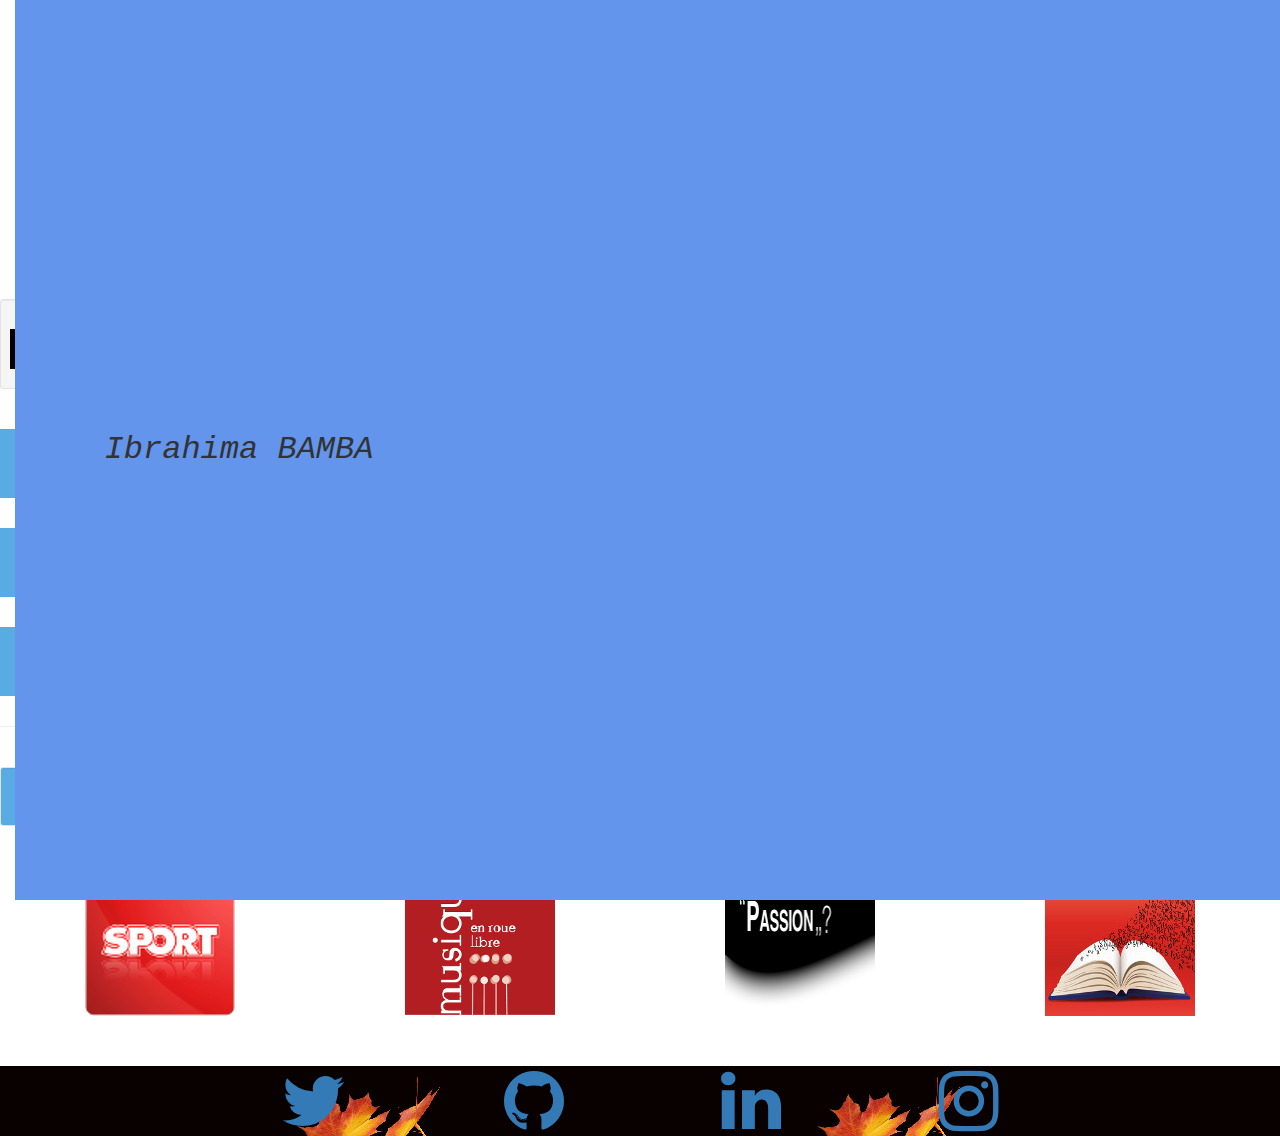
==== index.html @ 24feccfb "dossier cv" ====
<!DOCTYPE html>
<html>
<head>
  <meta charset="utf-8">
  <link rel="stylesheet" href="assets/css/bootstrap.css">
  <link rel="stylesheet" href="https://cdnjs.cloudflare.com/ajax/libs/font-awesome/4.7.0/css/font-awesome.min.css">
  <link rel="stylesheet" href="assets/css/style.css">
  <script src="https://ajax.googleapis.com/ajax/libs/jquery/3.2.1/jquery.min.js"></script>
  <script src="https://maxcdn.bootstrapcdn.com/bootstrap/3.3.7/js/bootstrap.min.js"></script>

  <title>CV</title>
</head>
<body>
  <div class="container-fluid">
  <div id="header">
    <p id="mignon"><em>Ibrahima BAMBA</em></p>
  </div>
  <div class="row">
    <div id="content">
      <div id="img" class="col-lg-offset-1 col-lg-2">
        <img src="assets/img/pic3.png" class="img-thumbnail" alt="photoId" ></div>
        <div id="fiche" class="col-lg-offset-1 col-lg-8">
        <h1>Apprenant en Développpement web à E2N</h1>
        <p><a href="#"><i class="fa fa-mobile fa-2x" aria-hidden="true">     06 89 30 53 21</i> </a> </br></p>
        <p><a href="#"><i class="fa fa-envelope fa-2x" aria-hidden="true">   b.ibrahimakhalyl@gmail.com</i></a></br></p>
        <p><a href="#"><i class="fa fa-map-marker fa-2x" aria-hidden="true"> 06 Square maréchal franchet d'esperey, 60200 Compiègne</i></a></p>
      </div>
      </div>
    </div>
  </div>

    <div class="container-fluid">
    <div class="row">
    <div class="well well-sm"><h1 id="accroche">Toute distance commence par un premier pas !</h1></div>
    </div>
    </div>
    <div class="row">
      <div id="experiences" class="col-lg-12">
        <h1 button class="accordion"><marquee>Expériences professionnelles</marquee></h1 button>
          <div class="panel">
        <p><strong>2017-2018:</strong>Projet Développement web de création de site educatif "<strong>OpenCode</strong>".</p>
        <p><strong>2017-2018:</strong>Projet Développement web de création de page d'accueil de site Orange (<strong>Bootstrap</strong>)</p>
        <p><strong>2017-2018:</strong>Projet Développement web de création de site Ecommerce (<strong>Jquery</strong>)</p>
        <p><strong>2017-2018:</strong>Projet Développement web de création de site Ecommerce (<strong>Angularjs</strong>)</p>
        <p><strong>2017-2018:</strong>Responsable d'un établissement de rénovation de batiment</p>
        <p><strong>2007-2013:</strong>Responsable Gérant d'une boutique de téléphonie</p>
      </div>
      </div>
    </div>
    <div class="row">
      <div id="formation" class="col-lg-12">
        <h1 button class="accordion"><marquee>Formations</marquee></h1 button>
  <div class="panel">
        <p ><strong>2017-2018:</strong> En formation de Certification au Titre Professionnel
          <em>Développeur-se logiciel</em> RNCP 5927 Niveau III à l'école E2N de Noyon (Oise). Formation en présentielle et intensive labellisée Grande école du numérique par l'etat. </p>
          <p><strong>2017-2018:</strong> Préparation et animation d'un atelier d'initiation au code <em>Heure de code !</em>.</p>
          <p><strong>2017-2018:</strong> <em>Certification OPQUAST</em><a href="https://oqs.li/NZBLHK">Lien</a>
          <p><strong>2016-2017:</strong>Formation Mooc en Digital Business de Unow (Organisme de formation n° 11 75 53265 75)<a href="http://certification.unow-mooc.org/MOOC/MDB1-1F444.pdf">Lien</a></p>
          <p><strong>2016:</strong> formation Mooc en Gestion de Projet de Unow (Organisme de formation n° 11 75 53265 75)</p>
</div>
        </div>
      </div>
      <div class="row">
        <div id="competences" class="col-lg-12">
          <h1 button class="accordion"><marquee>Compétences</marquee></h1 button>
              <div class="panel">
          <p>
            <h2>HTML</h2>
            <div class="progress">
              <div class="progress-bar progress-bar-striped active" role="progressbar" aria-valuenow="55" aria-valuemin="0" aria-valuemax="100" style="width:55%">55%</div>
            </div>
          </p>
          <p>
            <h2>Github/Git/Gitbucket</h2>
            <div class="progress">
              <div class="progress-bar progress-bar-striped active" role="progressbar" aria-valuenow="40" aria-valuemin="0" aria-valuemax="100" style="width:40%">40%</div>
            </div>
          </p>
          <p>
            <h2>CSS</h2>
            <div class="progress">
              <div class="progress-bar progress-bar-striped active" role="progressbar" aria-valuenow="45" aria-valuemin="0" aria-valuemax="100" style="width:45%">45%</div>
            </div>
          </p>
          <p>
            <h2>Ligne de commande</h2>
            <div class="progress">
              <div class="progress-bar progress-bar-striped active" role="progressbar" aria-valuenow="45" aria-valuemin="0" aria-valuemax="100" style="width:45%">45%</div>
            </div>
          </p>
          <p>
            <h2>Bootstrap</h2>
            <div class="progress">
              <div class="progress-bar progress-bar-striped active" role="progressbar" aria-valuenow="45" aria-valuemin="0" aria-valuemax="100" style="width:45%">45%</div>
            </div>
          </p>
          <p>
            <h2>Javascript</h2>
            <div class="progress">
              <div class="progress-bar progress-bar-striped active" role="progressbar" aria-valuenow="35" aria-valuemin="0" aria-valuemax="100" style="width:35%">35%</div>
            </div>
          </p>
          <p>
            <h2>Jquery</h2>
            <div class="progress">
              <div class="progress-bar progress-bar-striped active" role="progressbar" aria-valuenow="30" aria-valuemin="0" aria-valuemax="100" style="width:30%">30%</div>
            </div>
          </p>
          <p>
            <h2>Angularjs</h2>
            <div class="progress">
              <div class="progress-bar progress-bar-striped active" role="progressbar" aria-valuenow="30" aria-valuemin="0" aria-valuemax="100" style="width:30%">30%</div>
            </div>
          </p>
          <p>
            <h2>Apache</h2>
            <div class="progress">
              <div class="progress-bar progress-bar-striped active" role="progressbar" aria-valuenow="50" aria-valuemin="0" aria-valuemax="100" style="width:50%">50%</div>
            </div>
          </p>
          <p>
            <h2>PHP</h2>
            <div class="progress">
              <div class="progress-bar progress-bar-striped active" role="progressbar" aria-valuenow="40" aria-valuemin="0" aria-valuemax="100" style="width:40%">40%</div>
            </div>
          </p>
        </div>
      </div>
    </div>
    <div class="row">
      <div class="col-lg-12">
        <div id="intercal" class=""><p></p></div>
      </div>
     <hr>
    </div>
    <div id="color" class="container-fluid">
       <div class="row">
        <div >
          <h1 id="liens" class="well well-sm">Centres d'intérêts</h1>
          <br>
          <div class="src">
          <span class="col-lg-3"> <img src="assets/img/sport1.png" id="image1" onmouseover="document.getElementById(id).src='assets/img/sport2.jpg';" onmouseout="document.getElementById(id).src='assets/img/sport1.png';" /></span>
          <span class="col-lg-3"> <img src="assets/img/sic1.png" id="image2" onmouseover="document.getElementById(id).src='assets/img/sic2.jpg';" onmouseout="document.getElementById(id).src='assets/img/sic1.png';" /></span>
          <span class="col-lg-3"> <img src="assets/img/passion.png" id="image3" onmouseover="document.getElementById(id).src='assets/img/ham.jpg';" onmouseout="document.getElementById(id).src='assets/img/passion.png';" /></span>
          <span class="col-lg-3"> <img src="assets/img/liv.jpg" id="image4" onmouseover="document.getElementById(id).src='assets/img/bd.jpg';" onmouseout="document.getElementById(id).src='assets/img/liv.jpg';" /></span>
        </div>
        </div>
      </div>
      <!-- <div class="row">
		<form method="get">
		<div class="form-group">
		<div class="col-md-3"><label class="btn btn-primary"><img src="http://content.nike.com/content/dam/one-nike/globalAssets/menu_header_images/OneNike_Global_Nav_Icons_Running.png" alt="..." class="img-thumbnail img-check"><input type="checkbox" name="chk1" id="item4" value="val1" class="hidden" autocomplete="off"></label></div>
		<div class="col-md-3"><label class="btn btn-primary"><img src="http://content.nike.com/content/dam/one-nike/globalAssets/menu_header_images/OneNike_Global_Nav_Icons_Basketball.png" alt="..." class="img-thumbnail img-check"><input type="checkbox" name="chk2" id="item4" value="val2" class="hidden" autocomplete="off"></label></div>
		<div class="col-md-3"><label class="btn btn-primary"><img src="http://content.nike.com/content/dam/one-nike/globalAssets/menu_header_images/OneNike_Global_Nav_Icons_Football.png" alt="..." class="img-thumbnail img-check"><input type="checkbox" name="chk3" id="item4" value="val3" class="hidden" autocomplete="off"></label></div>
		<div class="col-md-3"><label class="btn btn-primary"><img src="http://content.nike.com/content/dam/one-nike/globalAssets/menu_header_images/OneNike_Global_Nav_Icons_Soccer.png" alt="..." class="img-thumbnail img-check"><input type="checkbox" name="chk4" id="item4" value="val4" class="hidden" autocomplete="off"></label></div>
		</div>
		<input type="submit" value="Check Item" class="btn btn-success">

		</form>
	</div> -->
    </div>
    <div id="wrap" class="row">
      <div id="main" class="col-md-12">
        <span><a href="https://twitter.com/IbkBamba"><i class="fa fa-twitter fa-5x" aria-hidden="true"></i></a></span>
        <span><a href="https://github.com/IbrahimaBAMBA"><i class="fa fa-github fa-5x" aria-hidden="true"></i></a></span>
        <span><a href="https://www.linkedin.com/in/ibrahima-bamba-304394132/"><i class="fa fa-linkedin fa-5x" aria-hidden="true"></i></a></span>
        <span><a href="#"><i class="fa fa-instagram fa-5x" aria-hidden="true"></i></a></span>
      </div>
    </div>
    <script src="https://code.jquery.com/jquery-3.2.1.min.js"></script>
        <script src="assets/js/style.js"></script>
  </body>
  </html>

    <!-- <link href="https://fonts.googleapis.com/css?family=Josefin+Sans" rel="stylesheet">

    <div class="wrapper">
    <div class="object sample1">
    mouse hover me!
  </div>
  <div class="object sample2">
  look ma animation
</div>
<div class="object sample3">
just like any other button
</div>
</div>
<div class="background-fullpage"></div>
-->

<!-- <header>
<div class="background-img"></div>
<h1>Ibrahima BAMBA</h1>
<img class="circle" src="assets/img/pic3.png" alt="" />
</header> -->
<!-- <div class="container">
<div  class="row">
<div  class="col-lg-offset-1 col-lg-2">
<img src="assets/img/pic2.png" class="img-thumbnail" alt="photoId" >
</div>
<div id="me" class="col-lg-offset-1 col-lg-8"><h1>Ibrahima BAMBA</h1>
<em>Apprenant en Développpement web à E2N</em>
</br>
<a href="#"><i class="fa fa-mobile fa-2x" aria-hidden="true">     06 89 30 53 21</i> </a> </br>
<a href="#"><i class="fa fa-envelope fa-2x" aria-hidden="true">   b.ibrahimakhalyl@gmail.com</i></a></br>
<a href="#"><i class="fa fa-map-marker fa-2x" aria-hidden="true"> 06 Square maréchal franchet d'esperey, 60200 Compiègne</i></a>
</div>
</div>
</div> -->

 <!-- <div class="wrapper">   //debut
<div class="container-fluid">
<div class="row">
<div id="intercal" class="col-lg-12"><p></p></div>
</div>
</div> -->
<!-- <div class="container-fluid">
<div class="row">
<div class="well well-sm"><h1 id="accroche">Toute distance commence par un premier pas !</h1></div>
</div>
</div> -->

<!-- //Debut body -->
<!-- <div class=" container-fluid wrapper">
<div class="tile">
<img src="assets/img/formation2.jpg" alt="img1">
<div class="text">
<h1>Formation</h1>
<p class="animate-text"><a href=" animate-text"><a href="formation.html">Acceder...</a></p>
</div>
</div>
<div class="tile">
<img src="assets/img/bg3.png" alt="Expériences"/>
<div class="text">
<h1>Expériences</h1>
<h2 class="animate-text"><a href="experience.html">Acceder...</a></h2>
</div>
</div>
<div class ="tile">
<img src ="assets/img/competence2.jpg" alt="Compétence"/>
<div class="text">
<h1>Compétences</h1>
<h2 class="animate-text"><a href="competence.html">Acceder...</a> </h2>
</div>
</div> -->
<!-- //body -->




<!--  <div class="container">
<div class="row">

<div class=" col-lg-4 tile">
<img src="assets/img/formation2.jpg" alt="img1">
<div class="text">
<h1> Formations </h1>
</br>
<hr>
<h2 class="animate-text"><a href="formation.html"> Acceder...</a></h2>
</div>
</div>

<div class="col-lg-4 tile">
<img src="assets/img/bg3.png" alt="Expériences">
<div class="text">
<h1> Expériences professionnelles </h1>
</br>
<hr>
<h2 class="animate-text"><a href="experience.html"> Acceder... </a> </h2>
</div>
</div>

<div class ="col-lg-4 tile">
<img src="assets/img/competence2.jpg" alt="Compétence">
<div class="text">
<h1>Compétences</h1>
</br>
<hr>
<h2 class="animate-text"><a href="competence.html"> Acceder... </a> </h2>
</div>
</div>

</div>
</div>   //fin
-->




<!--  <div class="container">
<div class="row">
<div id="liens">
<h1 class="well well-sm">Centres d'intérêts</h1>
<br>
<span class="col-lg-3"> <img src="assets/img/sport1.png" id="image1" onmouseover="document.getElementById(id).src='assets/img/sport2.jpg';" onmouseout="document.getElementById(id).src='assets/img/sport1.png';" /></span>
<span class="col-lg-3"> <img src="assets/img/sic1.png" id="image2" onmouseover="document.getElementById(id).src='assets/img/sic2.jpg';" onmouseout="document.getElementById(id).src='assets/img/sic1.png';" /></span>
<span class="col-lg-3"> <img src="assets/img/passion.png" id="image3" onmouseover="document.getElementById(id).src='assets/img/ham.jpg';" onmouseout="document.getElementById(id).src='assets/img/passion.png';" /></span>
<span class="col-lg-3"> <img src="assets/img/liv.jpg" id="image4" onmouseover="document.getElementById(id).src='assets/img/bd.jpg';" onmouseout="document.getElementById(id).src='assets/img/liv.jpg';" /></span>
</div>
</div>
</div>
<footer>
<div class="container">
<div id="wrap" class="row">
<div id="main">
<span class="col-md-2 col-md-offset-3"><a href="#"><i class="fa fa-twitter fa-4x" aria-hidden="true"></i></a></span>
<span class="col-md-2"><a href="#"><i class="fa fa-github fa-4x" aria-hidden="true"></i></a></span>
<span class="col-md-2"><a href="#"><i class="fa fa-linkedin fa-4x" aria-hidden="true"></i></a></span>
<span class="col-md-2"><a href="#"><i class="fa fa-instagram fa-4x" aria-hidden="true"></i></a></span>
</div>
</div>
</div>

<footer>
<div class="main-gradient">

</div>
&nbsp;
</footer>

<div class="dots">
<div class="fade-top">
</div>
</div> -->
---- assets/css/style.css ----
.check
{
    opacity:0.5;
	color:#996;

}

html,body {
	margin: 0;
}

#header {
	z-index:1050;
	background-color: #6495ED;
	line-height: 100vh;
	height: 100vh;
	width: 100vw;
	animation: content-reveal 3s linear 1s 1;
	animation-fill-mode: forwards;
	-webkit-animation-fill-mode: forwards;
	position: absolute;
	top: 0;
}

#header h1 {
	margin: 0;
	color: #FFF;
	text-align: center;
	vertical-align: middle;
	text-transform: uppercase;
	font-family: sans-serif;
	font-size: 28pt;
}
#mignon{
	padding-left: 7%;
	font-size: 32px;
	font-family: monospace;
}

@keyframes content-reveal {
	100% {
		line-height: 4em;
		height: 4em;
	}
}

#content {
	margin: 1em;
	margin-top: 5em;
  background-color: #81CFE0;
}
#fiche{
	height: 229px;
	line-height: 3em;
}
#intercal{
  border:1px solid white;
}
#wrap{
	padding-top: 50px;
}
#liens{
	text-align: center;
background-color: #59ABE3;
}
.src{
  text-align: center;
}
#main{
	text-align: center;
	background-image: url(../img/giphy3.gif);
}
#main>span{
	padding: 0 6% 0 6%;
}


#accroche{
  font-style: italic;
  color: white;

  text-align: center;
	background-image: url(../img/giphy3.gif);
}
#formation{
	font-size: 25px;
}
#experiences{
	font-size: 25px;
}
#competences{
color: black;
}

/*Accordion*/
.accordion {
    background-color: #59ABE3;
    color: #444;
    cursor: pointer;
    padding: 18px;
    width: 100%;
    border: none;
    text-align: left;
    outline: none;
    font-size: 15px;
    transition: 0.4s;
    font-size: 25px;
}

.active, .accordion:hover {
    background-color: #3498DB;
}

.panel {
    padding: 0 18px;
    display: none;
    background-color: #81CFE0;
    overflow: hidden;
}
/*#intercal{
  margin: 5px;
  padding: 5px;
}*/

/*Debut entête
@keyframes blurred-bg {
  0% {
    -webkit-filter: blur(0px);
  }

  100% {
    -webkit-filter: blur(4px);
  }
}

html,body {
  margin: 0;
}

html {
  background: #FFF;
  font-family: Helvetica,Arial,sans-serif;
}
header {
  text-align: center;
  width: 100%;
  height: 300px;
  background: green;
  overflow: hidden;
  position: relative;
  text-transform: uppercase;
}

.background-img {
  background-image: url('../img/ecole.jpeg');
  background-size: cover;
  background-position: bottom center;
  position: absolute;
  left: -15px;
  top: -15px;
  width: calc(100% + 30px);
  height: calc(100% + 30px);
  z-index: 1;
/*   -webkit-filter: blur(4px);
    -webkit-animation: blurred-bg 2s 1 forwards;
    box-sizing: border-box;
}

header > *:not(.background-img) {
  z-index: 5;
  position: relative;
}

.circle {
  border-radius: 50%;
  border: 4px solid #FFF;
}

button {
  border: 0;
  padding: 10px 24px;
  background: rgba(0,150,200,.6);
  color: white;
  font-size: 18px;
  position: absolute !important;
  right: 1rem;
  bottom: 1rem;
}
Fin entête*/
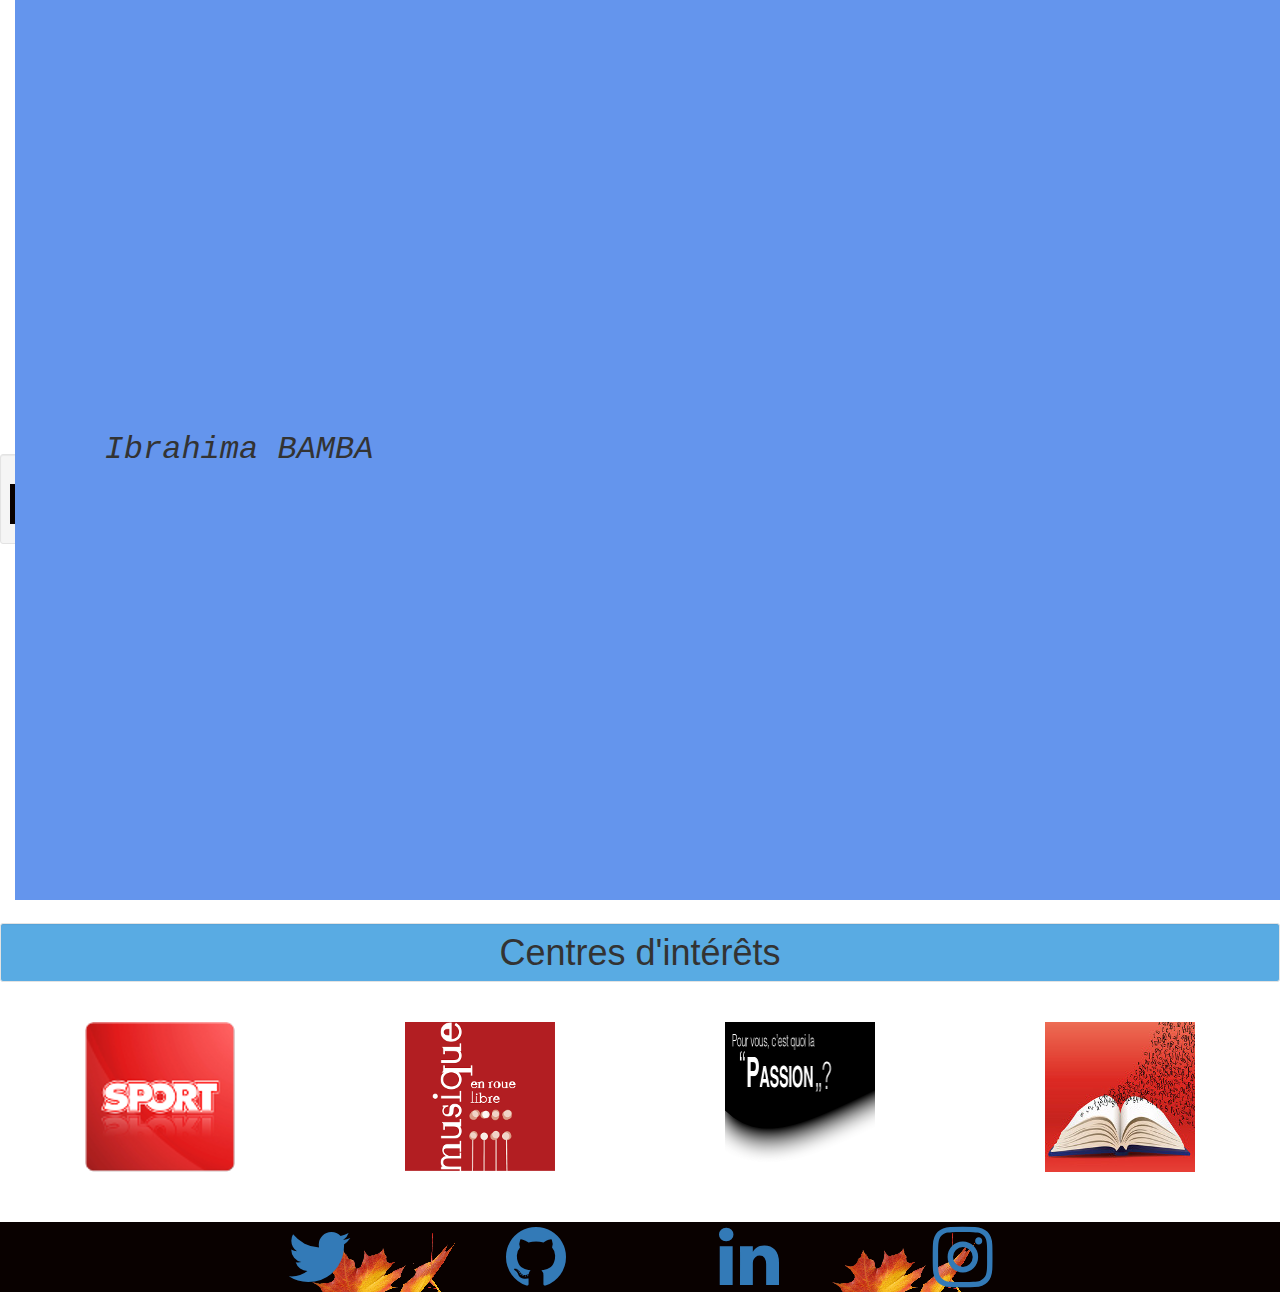
==== commit 3ebe39a1: "Add files via upload" ====
--- a/index.html
+++ b/index.html
@@ -1,185 +1,172 @@
 <!DOCTYPE html>
 <html>
-<head>
-  <meta charset="utf-8">
-  <link rel="stylesheet" href="assets/css/bootstrap.css">
-  <link rel="stylesheet" href="https://cdnjs.cloudflare.com/ajax/libs/font-awesome/4.7.0/css/font-awesome.min.css">
-  <link rel="stylesheet" href="assets/css/style.css">
-  <script src="https://ajax.googleapis.com/ajax/libs/jquery/3.2.1/jquery.min.js"></script>
-  <script src="https://maxcdn.bootstrapcdn.com/bootstrap/3.3.7/js/bootstrap.min.js"></script>
-
-  <title>CV</title>
-</head>
-<body>
-  <div class="container-fluid">
-  <div id="header">
-    <p id="mignon"><em>Ibrahima BAMBA</em></p>
-  </div>
-  <div class="row">
-    <div id="content">
-      <div id="img" class="col-lg-offset-1 col-lg-2">
-        <img src="assets/img/pic3.png" class="img-thumbnail" alt="photoId" ></div>
-        <div id="fiche" class="col-lg-offset-1 col-lg-8">
-        <h1>Apprenant en Développpement web à E2N</h1>
-        <p><a href="#"><i class="fa fa-mobile fa-2x" aria-hidden="true">     06 89 30 53 21</i> </a> </br></p>
-        <p><a href="#"><i class="fa fa-envelope fa-2x" aria-hidden="true">   b.ibrahimakhalyl@gmail.com</i></a></br></p>
-        <p><a href="#"><i class="fa fa-map-marker fa-2x" aria-hidden="true"> 06 Square maréchal franchet d'esperey, 60200 Compiègne</i></a></p>
-      </div>
-      </div>
-    </div>
-  </div>
-
-    <div class="container-fluid">
-    <div class="row">
-    <div class="well well-sm"><h1 id="accroche">Toute distance commence par un premier pas !</h1></div>
-    </div>
-    </div>
-    <div class="row">
-      <div id="experiences" class="col-lg-12">
-        <h1 button class="accordion"><marquee>Expériences professionnelles</marquee></h1 button>
-          <div class="panel">
-        <p><strong>2017-2018:</strong>Projet Développement web de création de site educatif "<strong>OpenCode</strong>".</p>
-        <p><strong>2017-2018:</strong>Projet Développement web de création de page d'accueil de site Orange (<strong>Bootstrap</strong>)</p>
-        <p><strong>2017-2018:</strong>Projet Développement web de création de site Ecommerce (<strong>Jquery</strong>)</p>
-        <p><strong>2017-2018:</strong>Projet Développement web de création de site Ecommerce (<strong>Angularjs</strong>)</p>
-        <p><strong>2017-2018:</strong>Responsable d'un établissement de rénovation de batiment</p>
-        <p><strong>2007-2013:</strong>Responsable Gérant d'une boutique de téléphonie</p>
-      </div>
-      </div>
-    </div>
-    <div class="row">
-      <div id="formation" class="col-lg-12">
-        <h1 button class="accordion"><marquee>Formations</marquee></h1 button>
-  <div class="panel">
-        <p ><strong>2017-2018:</strong> En formation de Certification au Titre Professionnel
-          <em>Développeur-se logiciel</em> RNCP 5927 Niveau III à l'école E2N de Noyon (Oise). Formation en présentielle et intensive labellisée Grande école du numérique par l'etat. </p>
-          <p><strong>2017-2018:</strong> Préparation et animation d'un atelier d'initiation au code <em>Heure de code !</em>.</p>
-          <p><strong>2017-2018:</strong> <em>Certification OPQUAST</em><a href="https://oqs.li/NZBLHK">Lien</a>
-          <p><strong>2016-2017:</strong>Formation Mooc en Digital Business de Unow (Organisme de formation n° 11 75 53265 75)<a href="http://certification.unow-mooc.org/MOOC/MDB1-1F444.pdf">Lien</a></p>
-          <p><strong>2016:</strong> formation Mooc en Gestion de Projet de Unow (Organisme de formation n° 11 75 53265 75)</p>
-</div>
+    <head>
+        <meta charset="utf-8">
+        <link rel="stylesheet" href="assets/css/bootstrap.css">
+        <link rel="stylesheet" href="https://cdnjs.cloudflare.com/ajax/libs/font-awesome/4.7.0/css/font-awesome.min.css">
+        <link rel="stylesheet" href="assets/css/style.css">
+        <script src="https://ajax.googleapis.com/ajax/libs/jquery/3.2.1/jquery.min.js"></script>
+        <script src="https://maxcdn.bootstrapcdn.com/bootstrap/3.3.7/js/bootstrap.min.js"></script>
+
+        <title>CV</title>
+    </head>
+    <body>
+        <div class="container-fluid">
+            <video autoplay muted loop id="myVideo">
+                <source src="https://static.videezy.com/system/resources/previews/000/002/313/original/electric-bulb-hd-stock-video.mp4">
+            </video>
+            <div id="header">
+                <p id="mignon"><em>Ibrahima BAMBA</em></p>
+            </div>
+            <div class="row">
+                <div id="content">
+                    <div id="img" class="col-lg-offset-1 col-lg-2">
+                        <img src="assets/img/pic3.png" class="img-thumbnail" alt="photoId" ></div>
+                    <div id="fiche" class="col-lg-offset-1 col-lg-8">
+                        <h1 id="h1">Développpeur web junior</h1>
+                        <p><a href="#"><i class="fa fa-mobile fa-2x" aria-hidden="true">     06 89 30 53 21</i> </a> </br></p>
+                        <p><a href="#"><i class="fa fa-envelope fa-2x" aria-hidden="true">   b.ibrahimakhalyl@gmail.com</i></a></br></p>
+                        <p><a href="#"><i class="fa fa-map-marker fa-2x" aria-hidden="true"> 06 Square maréchal franchet d'esperey, 60200 Compiègne</i></a></p>
+                    </div>
+                </div>
+            </div>
+            <div class="row">
+                <div class="well well-sm"><h1 id="accroche">Toute distance commence par un premier pas !</h1></div>
+            </div>
+            <div class="row">
+                <div id="experiences" class="col-lg-12">
+                    <h2 class="accordion"><marquee>Expériences professionnelles</marquee></h2>
+                    <div class="panel">
+                        <p><strong>2017-2018:</strong>Projet Développement web de création de site educatif "<strong>OpenCode</strong>".</p>
+                        <p><strong>2017-2018:</strong>Projet Développement web de création de page d'accueil de site Orange (<strong>Bootstrap</strong>)</p>
+                        <p><strong>2017-2018:</strong>Projet Développement web de création de site Ecommerce (<strong>Jquery</strong>)</p>
+                        <p><strong>2017-2018:</strong>Projet Développement web de création de site Ecommerce (<strong>Angularjs</strong>)</p>
+                        <p><strong>2017-2018:</strong>Responsable d'un établissement de rénovation de batiment</p>
+                        <p><strong>2007-2013:</strong>Responsable Gérant d'une boutique de téléphonie</p>
+                    </div>
+                </div>
+            </div>
+            <div class="row">
+                <div id="formation" class="col-lg-12">
+                    <h2 class="accordion"><marquee>Formations</marquee></h2>
+                    <div class="panel">
+                        <p><strong>2017-2018:</strong> En formation de Certification au Titre Professionnel
+                            <em>Développeur-se logiciel</em> RNCP 5927 Niveau III à l'école E2N de Noyon (Oise). Formation en présentielle et intensive labellisée Grande école du numérique par l'etat. </p>
+                        <p><strong>2017-2018:</strong> Préparation et animation d'un atelier d'initiation au code <em>Heure de code !</em>.</p>
+                        <p><strong>2017-2018:</strong> <em>Certification OPQUAST</em><a href="https://oqs.li/NZBLHK">Lien</a></p>
+                        <p><strong>2016-2017:</strong>Formation Mooc en Digital Business de Unow (Organisme de formation n° 11 75 53265 75)<a href="http://certification.unow-mooc.org/MOOC/MDB1-1F444.pdf">Lien</a></p>
+                        <p><strong>2016:</strong> formation Mooc en Gestion de Projet de Unow (Organisme de formation n° 11 75 53265 75)</p>
+                    </div>
+                </div>
+            </div>
+            <div class="row">
+                <div id="competences" class="col-lg-12">
+                    <h2 class="accordion"><marquee>Compétences</marquee></h2>
+                    <div class="panel">
+                        <p>
+                        <h3>HTML</h3>
+                        <div class="progress">
+                            <div class="progress-bar progress-bar-striped active" role="progressbar" aria-valuenow="70" aria-valuemin="0" aria-valuemax="100" style="width:70%">70%</div>
+                        </div>
+                        </p>
+                        <p>
+                        <h3>Github/Git/Gitbucket</h3>
+                        <div class="progress">
+                            <div class="progress-bar progress-bar-striped active" role="progressbar" aria-valuenow="55" aria-valuemin="0" aria-valuemax="100" style="width:55%">55%</div>
+                        </div>
+                        </p>
+                        <p>
+                        <h3>CSS</h3>
+                        <div class="progress">
+                            <div class="progress-bar progress-bar-striped active" role="progressbar" aria-valuenow="60" aria-valuemin="0" aria-valuemax="100" style="width:60%">60%</div>
+                        </div>
+                        </p>
+                        <p>
+                        <h3>Ligne de commande</h3>
+                        <div class="progress">
+                            <div class="progress-bar progress-bar-striped active" role="progressbar" aria-valuenow="55" aria-valuemin="0" aria-valuemax="100" style="width:55%">55%</div>
+                        </div>
+                        </p>
+                        <p>
+                        <h3>Bootstrap</h3>
+                        <div class="progress">
+                            <div class="progress-bar progress-bar-striped active" role="progressbar" aria-valuenow="65" aria-valuemin="0" aria-valuemax="100" style="width:65%">65%</div>
+                        </div>
+                        </p>
+                        <p>
+                        <h3>Javascript</h3>
+                        <div class="progress">
+                            <div class="progress-bar progress-bar-striped active" role="progressbar" aria-valuenow="45" aria-valuemin="0" aria-valuemax="100" style="width:45%">45%</div>
+                        </div>
+                        </p>
+                        <p>
+                        <h3>Jquery</h3>
+                        <div class="progress">
+                            <div class="progress-bar progress-bar-striped active" role="progressbar" aria-valuenow="40" aria-valuemin="0" aria-valuemax="100" style="width:40%">40%</div>
+                        </div>
+                        </p>
+                        <p>
+                        <h3>Angularjs</h3>
+                        <div class="progress">
+                            <div class="progress-bar progress-bar-striped active" role="progressbar" aria-valuenow="30" aria-valuemin="0" aria-valuemax="100" style="width:30%">30%</div>
+                        </div>
+                        </p>
+                        <p>
+                        <h3>Apache</h3>
+                        <div class="progress">
+                            <div class="progress-bar progress-bar-striped active" role="progressbar" aria-valuenow="55" aria-valuemin="0" aria-valuemax="100" style="width:55%">55%</div>
+                        </div>
+                        </p>
+                        <p>
+                        <h3>PHP</h3>
+                        <div class="progress">
+                            <div class="progress-bar progress-bar-striped active" role="progressbar" aria-valuenow="60" aria-valuemin="0" aria-valuemax="100" style="width:60%">60%</div>
+                        </div>
+                        </p>
+                        <p>
+                        <h3>MySQL</h3>
+                        <div class="progress">
+                            <div class="progress-bar progress-bar-striped active" role="progressbar" aria-valuenow="60" aria-valuemin="0" aria-valuemax="100" style="width:60%">60%</div>
+                        </div>
+                        </p>
+                    </div>
+                </div>
+            </div>
+            <hr style="height: 2px; color: white; background-color: silver; width: 50%; border: none;">
+            <div class="row">
+                <div >
+                    <h1 id="liens" class="well well-sm">Centres d'intérêts</h1>
+                    <br>
+                    <div class="src">
+                        <span class="col-lg-3"> <img src="assets/img/sport1.png" id="image1" onmouseover="document.getElementById(id).src = 'assets/img/sport2.jpg';" onmouseout="document.getElementById(id).src = 'assets/img/sport1.png';" /></span>
+                        <span class="col-lg-3"> <img src="assets/img/sic1.png" id="image2" onmouseover="document.getElementById(id).src = 'assets/img/sic2.jpg';" onmouseout="document.getElementById(id).src = 'assets/img/sic1.png';" /></span>
+                        <span class="col-lg-3"> <img src="assets/img/passion.png" id="image3" onmouseover="document.getElementById(id).src = 'assets/img/ham.jpg';" onmouseout="document.getElementById(id).src = 'assets/img/passion.png';" /></span>
+                        <span class="col-lg-3"> <img src="assets/img/liv.jpg" id="image4" onmouseover="document.getElementById(id).src = 'assets/img/bd.jpg';" onmouseout="document.getElementById(id).src = 'assets/img/liv.jpg';" /></span>
+                    </div>
+                </div>
+            </div>
+            <div id="wrap" class="row">
+                <div id="main" class="col-md-12">
+                    <span><a href="https://twitter.com/IbkBamba"><i class="fa fa-twitter fa-5x" aria-hidden="true"></i></a></span>
+                    <span><a href="https://github.com/IbrahimaBAMBA"><i class="fa fa-github fa-5x" aria-hidden="true"></i></a></span>
+                    <span><a href="https://www.linkedin.com/in/ibrahima-bamba-304394132/"><i class="fa fa-linkedin fa-5x" aria-hidden="true"></i></a></span>
+                    <span><a href="#"><i class="fa fa-instagram fa-5x" aria-hidden="true"></i></a></span>
+                </div>
+            </div>
         </div>
-      </div>
-      <div class="row">
-        <div id="competences" class="col-lg-12">
-          <h1 button class="accordion"><marquee>Compétences</marquee></h1 button>
-              <div class="panel">
-          <p>
-            <h2>HTML</h2>
-            <div class="progress">
-              <div class="progress-bar progress-bar-striped active" role="progressbar" aria-valuenow="55" aria-valuemin="0" aria-valuemax="100" style="width:55%">55%</div>
-            </div>
-          </p>
-          <p>
-            <h2>Github/Git/Gitbucket</h2>
-            <div class="progress">
-              <div class="progress-bar progress-bar-striped active" role="progressbar" aria-valuenow="40" aria-valuemin="0" aria-valuemax="100" style="width:40%">40%</div>
-            </div>
-          </p>
-          <p>
-            <h2>CSS</h2>
-            <div class="progress">
-              <div class="progress-bar progress-bar-striped active" role="progressbar" aria-valuenow="45" aria-valuemin="0" aria-valuemax="100" style="width:45%">45%</div>
-            </div>
-          </p>
-          <p>
-            <h2>Ligne de commande</h2>
-            <div class="progress">
-              <div class="progress-bar progress-bar-striped active" role="progressbar" aria-valuenow="45" aria-valuemin="0" aria-valuemax="100" style="width:45%">45%</div>
-            </div>
-          </p>
-          <p>
-            <h2>Bootstrap</h2>
-            <div class="progress">
-              <div class="progress-bar progress-bar-striped active" role="progressbar" aria-valuenow="45" aria-valuemin="0" aria-valuemax="100" style="width:45%">45%</div>
-            </div>
-          </p>
-          <p>
-            <h2>Javascript</h2>
-            <div class="progress">
-              <div class="progress-bar progress-bar-striped active" role="progressbar" aria-valuenow="35" aria-valuemin="0" aria-valuemax="100" style="width:35%">35%</div>
-            </div>
-          </p>
-          <p>
-            <h2>Jquery</h2>
-            <div class="progress">
-              <div class="progress-bar progress-bar-striped active" role="progressbar" aria-valuenow="30" aria-valuemin="0" aria-valuemax="100" style="width:30%">30%</div>
-            </div>
-          </p>
-          <p>
-            <h2>Angularjs</h2>
-            <div class="progress">
-              <div class="progress-bar progress-bar-striped active" role="progressbar" aria-valuenow="30" aria-valuemin="0" aria-valuemax="100" style="width:30%">30%</div>
-            </div>
-          </p>
-          <p>
-            <h2>Apache</h2>
-            <div class="progress">
-              <div class="progress-bar progress-bar-striped active" role="progressbar" aria-valuenow="50" aria-valuemin="0" aria-valuemax="100" style="width:50%">50%</div>
-            </div>
-          </p>
-          <p>
-            <h2>PHP</h2>
-            <div class="progress">
-              <div class="progress-bar progress-bar-striped active" role="progressbar" aria-valuenow="40" aria-valuemin="0" aria-valuemax="100" style="width:40%">40%</div>
-            </div>
-          </p>
-        </div>
-      </div>
-    </div>
-    <div class="row">
-      <div class="col-lg-12">
-        <div id="intercal" class=""><p></p></div>
-      </div>
-     <hr>
-    </div>
-    <div id="color" class="container-fluid">
-       <div class="row">
-        <div >
-          <h1 id="liens" class="well well-sm">Centres d'intérêts</h1>
-          <br>
-          <div class="src">
-          <span class="col-lg-3"> <img src="assets/img/sport1.png" id="image1" onmouseover="document.getElementById(id).src='assets/img/sport2.jpg';" onmouseout="document.getElementById(id).src='assets/img/sport1.png';" /></span>
-          <span class="col-lg-3"> <img src="assets/img/sic1.png" id="image2" onmouseover="document.getElementById(id).src='assets/img/sic2.jpg';" onmouseout="document.getElementById(id).src='assets/img/sic1.png';" /></span>
-          <span class="col-lg-3"> <img src="assets/img/passion.png" id="image3" onmouseover="document.getElementById(id).src='assets/img/ham.jpg';" onmouseout="document.getElementById(id).src='assets/img/passion.png';" /></span>
-          <span class="col-lg-3"> <img src="assets/img/liv.jpg" id="image4" onmouseover="document.getElementById(id).src='assets/img/bd.jpg';" onmouseout="document.getElementById(id).src='assets/img/liv.jpg';" /></span>
-        </div>
-        </div>
-      </div>
-      <!-- <div class="row">
-		<form method="get">
-		<div class="form-group">
-		<div class="col-md-3"><label class="btn btn-primary"><img src="http://content.nike.com/content/dam/one-nike/globalAssets/menu_header_images/OneNike_Global_Nav_Icons_Running.png" alt="..." class="img-thumbnail img-check"><input type="checkbox" name="chk1" id="item4" value="val1" class="hidden" autocomplete="off"></label></div>
-		<div class="col-md-3"><label class="btn btn-primary"><img src="http://content.nike.com/content/dam/one-nike/globalAssets/menu_header_images/OneNike_Global_Nav_Icons_Basketball.png" alt="..." class="img-thumbnail img-check"><input type="checkbox" name="chk2" id="item4" value="val2" class="hidden" autocomplete="off"></label></div>
-		<div class="col-md-3"><label class="btn btn-primary"><img src="http://content.nike.com/content/dam/one-nike/globalAssets/menu_header_images/OneNike_Global_Nav_Icons_Football.png" alt="..." class="img-thumbnail img-check"><input type="checkbox" name="chk3" id="item4" value="val3" class="hidden" autocomplete="off"></label></div>
-		<div class="col-md-3"><label class="btn btn-primary"><img src="http://content.nike.com/content/dam/one-nike/globalAssets/menu_header_images/OneNike_Global_Nav_Icons_Soccer.png" alt="..." class="img-thumbnail img-check"><input type="checkbox" name="chk4" id="item4" value="val4" class="hidden" autocomplete="off"></label></div>
-		</div>
-		<input type="submit" value="Check Item" class="btn btn-success">
-
-		</form>
-	</div> -->
-    </div>
-    <div id="wrap" class="row">
-      <div id="main" class="col-md-12">
-        <span><a href="https://twitter.com/IbkBamba"><i class="fa fa-twitter fa-5x" aria-hidden="true"></i></a></span>
-        <span><a href="https://github.com/IbrahimaBAMBA"><i class="fa fa-github fa-5x" aria-hidden="true"></i></a></span>
-        <span><a href="https://www.linkedin.com/in/ibrahima-bamba-304394132/"><i class="fa fa-linkedin fa-5x" aria-hidden="true"></i></a></span>
-        <span><a href="#"><i class="fa fa-instagram fa-5x" aria-hidden="true"></i></a></span>
-      </div>
-    </div>
-    <script src="https://code.jquery.com/jquery-3.2.1.min.js"></script>
+        <script src="https://code.jquery.com/jquery-3.2.1.min.js"></script>
         <script src="assets/js/style.js"></script>
-  </body>
-  </html>
-
-    <!-- <link href="https://fonts.googleapis.com/css?family=Josefin+Sans" rel="stylesheet">
-
-    <div class="wrapper">
-    <div class="object sample1">
-    mouse hover me!
-  </div>
-  <div class="object sample2">
-  look ma animation
+    </body>
+</html>
+
+<!-- <link href="https://fonts.googleapis.com/css?family=Josefin+Sans" rel="stylesheet">
+
+<div class="wrapper">
+<div class="object sample1">
+mouse hover me!
+</div>
+<div class="object sample2">
+look ma animation
 </div>
 <div class="object sample3">
 just like any other button
@@ -208,7 +195,7 @@
 </div>
 </div> -->
 
- <!-- <div class="wrapper">   //debut
+<!-- <div class="wrapper">   //debut
 <div class="container-fluid">
 <div class="row">
 <div id="intercal" class="col-lg-12"><p></p></div>
